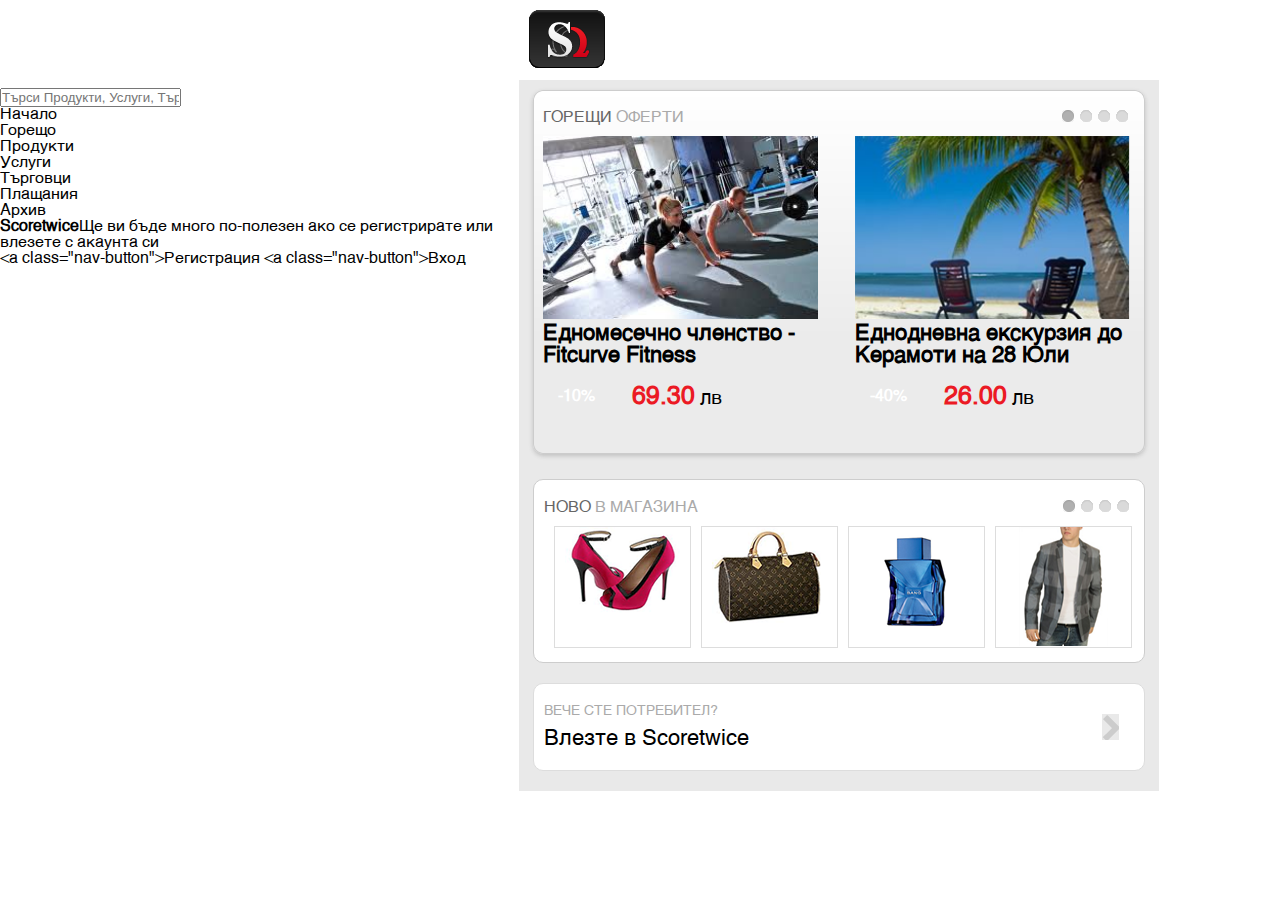
==== index.html @ 778c53c3 "Nice scrolling" ====
<!DOCTYPE HTML>
<html>
    
    <head>
        <meta name="viewport" content="width=device-width" />
        <meta content="text/html" charset="utf8">
        <title>Scoretwice</title>
        <meta description="HTML5 copy of the iphone app Scoretwice" />
        <link rel="stylesheet" href="styles/main.css" type="text/css" charset="utf-8">
    </head>
    
    <body>
        <nav id="app-menu">
            <ul id="sections-tab-menu">
                <li id="main-menu-tab"></li>
                <li id="credit-card-menu-tab"></li>
                <li id="shopping-cart-menu-tab"></li>
            </ul>
            <input type=text placeholder="Търси Продукти, Услуги, Търговци" />
            <ul id="main-menu">
                <li>Начало</li>
                <li>Горещо</li>
                <li>Продукти</li>
                <li>Услуги</li>
                <li>Търговци</li>
                <!--12 notification on merchants -->
                <li>Плащания</li>
                <li>Архив</li>
            </ul>
            <p>
                <strong>Scoretwice</strong>Ще ви бъде много по-полезен ако се регистрирате или влезете с акаунта си</p>
            <а class="nav-button">Регистрация</а>
            <а class="nav-button">Вход</а>
        </nav>
        <div id="main-container">
            <header>
                <a href="#" id="menu-button">
                    <img src="images/logo.png" alt="Scoretwice Logo" title="Scoretwice" width="76" height="58" />
                </a>
            </header>
            <div id=scroll-container>
                <div id="offers-container">
                    <section id="hot-offers">
                        <h3>ГОРЕЩИ
                            <span class="gray-heading">ОФЕРТИ</span>
                        </h3>
                        <ul class="page-selection">
                            <li class="selected"></li>
                            <li></li>
                            <li></li>
                            <li></li>
                        </ul>
                        <ul id="offers-list">
                            <li>
                                <img src="images/one-month-fitness.png" alt="One Month Membership" title="FirCurve Fitness" width="275" height="183" />
                                <p>Едномесечно членство - Fitcurve Fitness</p>
                                <div class="promotion-percentage">-10%</div>
                                <span class="price-tag">69.30</span>
                                <span class="currency">лв</span>
                            </li>
                            <li>
                                <img src="images/one-day-holiday.png" alt="One Day Holiday" title="Trip to Keramotti" width="275" height="183" />
                                <p>Еднодневна екскурзия до Керамоти на 28 Юли</p>
                                <div class="promotion-percentage">-40%</div>
                                <span class="price-tag">26.00</span>
                                <span class="currency">лв</span>
                            </li>
                        </ul>
                    </section>
                    <section id="new-in-store">
                        <h3>НОВО
                            <span class="gray-heading">В МАГАЗИНА</span>
                        </h3>
                        <ul class="page-selection">
                            <li class="selected"></li>
                            <li></li>
                            <li></li>
                            <li></li>
                        </ul>
                        <ul id="product-images">
                            <li>
                                <img src="images/pink-shoes.png" alt="Pink Shoes" title="Pink Shoes" width="116" height="86" />
                            </li>
                            <li>
                                <img src="images/brown-bag.png" alt="Brown Bag" title="Brown Bag" width="115" height="98" />
                            </li>
                            <li>
                                <img src="images/parfume.png" alt="Blue Parfume" title="Blue Parfume" width="109" height="109" />
                            </li>
                            <li>
                                <img src="images/gray-coat.png" alt="Gray Coat" title="Gray Coat" width="89" height="119" />
                            </li>
                        </ul>
                    </section>
                    <section id="already-user">
                        <h3>
                            <span class="gray-heading">ВЕЧЕ СТЕ ПОТРЕБИТЕЛ?</span>
                        </h3>
                        <img src="images/arrow.png" alt="Menu Arrow" title="Arrow" width="17" height="26" />
                        <p>Влезте в Scoretwice</p>
                    </section>
                </div>
            </div>
        </div>
        <script src="/scripts/jquery-2.0.3.min.js"></script>
        <script src="/scripts/jquery.nicescroll.js"></script>
        <script src="/scripts/scripts.js"></script>
    </body>

</html>
---- styles/main.css ----
/*reset*/
 html, body, div, section, header, footer, h1, h2, h3, ul, li, img, p, section, input, a, nav, span {
    margin:0;
    padding:0;
}
ul {
    list-style:none;
}
/*fonts*/
 @font-face {
    font-family:'Helvetica';
    src:url('/fonts/Helvetica.ttf');
}
@font-face {
    font-family:'HelveticaNeue';
    src:url('/fonts/HelveticaNeue.otf');
}
@font-face {
    font-family:'HelveticaNeue';
    font-weight:bold;
    src:url('/fonts/HelveticaNeue-Bold.otf');
}
body {
    font-family:'Helvetica';
    overflow:hidden;
}
#main-container {
    /*for menu animation purposes*/
    float:left;
}
/*header*/
 header {
    position:fixed;
    top:0;
    left:519px;
    width:640px;
    height:80px;
    background: url('/images/header.png');
}
header #menu-button {
    display:block;
    width:76px;
    float:left;
    margin: 10px 0 0 10px;
}
/*offers*/
#scroll-container{
    margin-top:80px;
    overflow:hidden;
}
 #offers-container {
    background-color:#E9E9E9;
    width:640px;
    padding-top:10px;
    padding-bottom:10px;
}
#offers-container #hot-offers {
    width:612px;
    height:364px;
    background: url('/images/hot-offers.png');
    margin: 0 auto;
    padding:10px;
    box-sizing:border-box;
    box-shadow: 0px 2px 4px rgba(100, 100, 100, 0.3);
    border-radius:10px;
}
#offers-container h3 {
    font-weight:normal;
    font-size:16px;
    color:#666666;
    padding:10px 0 10px 0;
    display:block;
    width:513px;
    float:left;
}
#offers-container .page-selection {
    float:left;
    width:72px;
    height:12px;
    display:block;
    margin-top:10px;
}
#offers-container .page-selection li {
    width:12px;
    margin-left:6px;
    height:12px;
    background: url(/images/non-selected-page.png);
    float:left;
    display:block;
}
#offers-container li .promotion-percentage {
    background: url(/images/promotion-percentage.png);
    width: 82px;
    height:36px;
    padding:7px 0 0 15px;
    box-sizing:border-box;
    font-size:16px;
    color:white;
    font-weight:bold;
    float:left;
}
#offers-container .page-selection .selected {
    background: url(/images/selected-page.png);
}
#offers-container .gray-heading {
    color:#AAAAAA;
}
#offers-container #offers-list li {
    display:block;
    width:280px;
    float:left;
}
#offers-container #offers-list li:nth-child(1) {
    margin-right:32px;
}
#offers-container #offers-list li p {
    display:block;
    width:278px;
    font-weight:bold;
    font-size:22px;
}
#offers-container li .promotion-percentage {
    margin-top:15px;
    background: url(/images/promotion-percentage.png);
    width: 82px;
    height:36px;
    padding:7px 0 0 15px;
    box-sizing:border-box;
    font-size:16px;
    color:white;
    font-weight:bold;
    float:left;
}
#offers-container li .price-tag {
    margin-top:15px;
    color:#eb1a24;
    font-size:25px;
    float:left;
    display:block;
    width:55px;
    padding: 3px 0 0 7px;
    font-weight:bold;
}
#offers-container li .currency {
    margin-top:15px;
    width:20px;
    display:block;
    float:left;
    font-size:20px;
    padding: 7px 0 0 13px;
}
#offers-container #new-in-store {
    width:612px;
    height:184px;
    border-radius:10px;
    background:white;
    margin:0 auto;
    margin-top:25px;
    padding:10px;
    box-sizing:border-box;
    border: 1px solid #CDCDCD;
}
#offers-container #new-in-store #product-images li {
    width:135px;
    height:120px;
    border:1px solid #DDD;
    float:left;
    margin-left:10px;
}
#offers-container #new-in-store #product-images li img {
    display:block;
    margin: 0 auto;
}
#offers-container #already-user {
    width:612px;
    height:88px;
    border-radius:10px;
    border: 1px solid #DDD;
    margin: 0 auto;
    margin-top:20px;
    background:white;
    padding:10px;
    box-sizing:border-box;
    margin-bottom:10px;
}
#offers-container #already-user h3 {
    font-size:14px;
}
#offers-container #already-user p {
    display:block;
    clear:left;
    font-size:22px;
}
#offers-container #already-user img {
    display:block;
    float:right;
    margin:20px 15px 0 0;
}
/*main navigation*/
 #app-menu {
    width:519px;
    background: url("/images/navigation-pattern.png");
    float:left;
}
#app-menu #sections-tab-menu {
    height:88px;
}
#app-menu #sections-tab-menu li {
    float:left;
    display:block;
    box-sizing:border-box;
    width:173px;
}
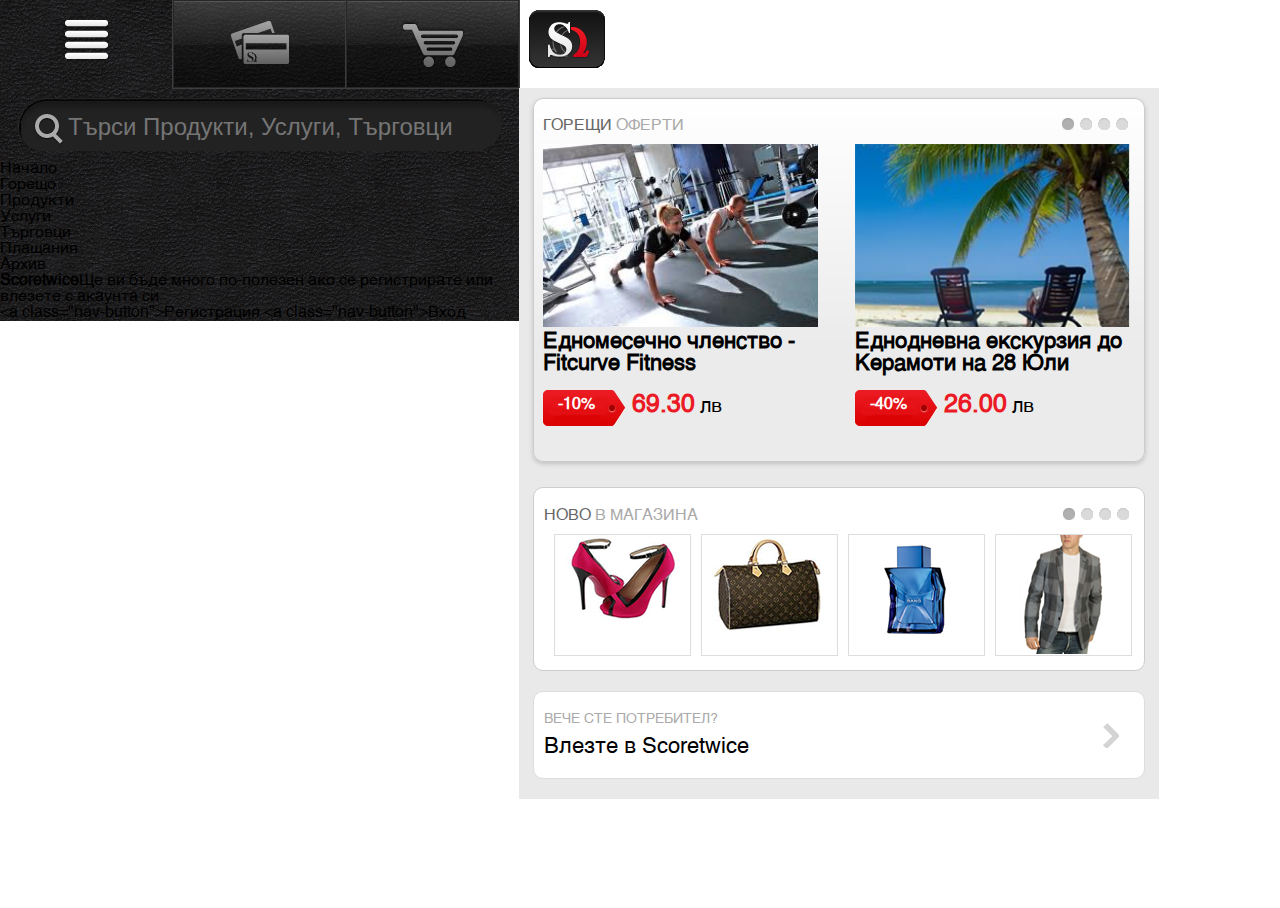
==== commit f2a2fca4: "Menu tabs and search field" ====
--- a/index.html
+++ b/index.html
@@ -2,7 +2,7 @@
 <html>
     
     <head>
-        <meta name="viewport" content="width=device-width" />
+        <meta name="viewport" content="width=device-width user-scalable=no" />
         <meta content="text/html" charset="utf8">
         <title>Scoretwice</title>
         <meta description="HTML5 copy of the iphone app Scoretwice" />
@@ -12,9 +12,15 @@
     <body>
         <nav id="app-menu">
             <ul id="sections-tab-menu">
-                <li id="main-menu-tab"></li>
-                <li id="credit-card-menu-tab"></li>
-                <li id="shopping-cart-menu-tab"></li>
+                <li id="main-menu-tab">
+                    <img src="/images/main-menu-tab.png" alt="Main Menu" Title="Menu Tab" width="47" height="42" />
+                </li>
+                <li id="credit-card-menu-tab">
+                    <img src="/images/credit-card-menu-tab.fw.png" alt="Credit Card" Title="Credit Card" width="58" height="43" />
+                </li>
+                <li id="shopping-cart-menu-tab">
+                    <img src="/images/shopping-cart-menu-tab.fw.png" alt="Shopping Cart" Title="Shopping Cart" width="64" height="47" />
+                </li>
             </ul>
             <input type=text placeholder="Търси Продукти, Услуги, Търговци" />
             <ul id="main-menu">
--- a/styles/main.css
+++ b/styles/main.css
@@ -34,7 +34,7 @@
     top:0;
     left:519px;
     width:640px;
-    height:80px;
+    height:88px;
     background: url('/images/header.png');
 }
 header #menu-button {
@@ -45,7 +45,7 @@
 }
 /*offers*/
 #scroll-container{
-    margin-top:80px;
+    margin-top:88px;
     overflow:hidden;
 }
  #offers-container {
@@ -196,6 +196,7 @@
     float:right;
     margin:20px 15px 0 0;
 }
+
 /*main navigation*/
  #app-menu {
     width:519px;
@@ -209,5 +210,34 @@
     float:left;
     display:block;
     box-sizing:border-box;
+    border: 1px solid #272728;
+    outline:1px solid #3c3d3e;    
     width:173px;
+    height:88px;
+    background: url("/images/non-selected-tab.fw.png");
+}
+#app-menu #sections-tab-menu li:nth-child(1) {
+    background:none;
+    border:none;
+    outline:none;
+}
+#app-menu #sections-tab-menu li img{
+    display:block;
+    margin: 0 auto;
+    margin-top:20px;
+}
+
+#app-menu input{
+    width:485px;
+    height:53px;
+    margin:10px auto;
+    display:block;
+    border-radius:30px;
+    border:1px solid #222;
+    font-size:24px;
+    color:#666;
+    padding-left:50px;
+    padding-top:5px;
+    box-sizing:border-box;
+    background: url("/images/search-field.fw.png");
 }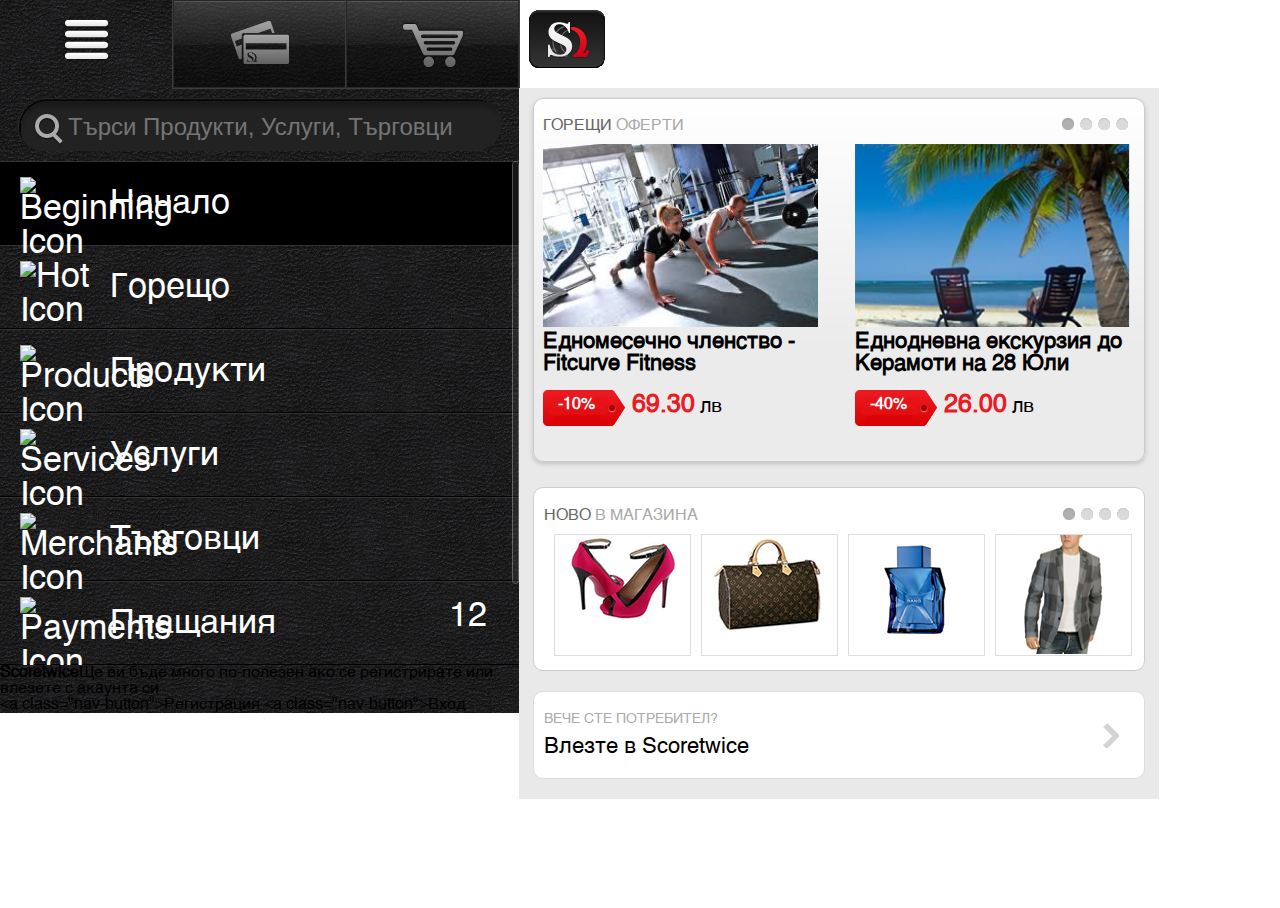
==== commit 1b794ddb: "Menu list" ====
--- a/index.html
+++ b/index.html
@@ -24,14 +24,52 @@
             </ul>
             <input type=text placeholder="Търси Продукти, Услуги, Търговци" />
             <ul id="main-menu">
-                <li>Начало</li>
-                <li>Горещо</li>
-                <li>Продукти</li>
-                <li>Услуги</li>
-                <li>Търговци</li>
+                <li id="beginning-menu-item">
+                    <div class="icon-container">
+                        <img src="/images/beginning-menu-list.fw.png" alt="Beginning Icon" title="Beginning" width="55" height="53" class="menu-icon" />
+                    </div>
+                    <span>Начало</span>
+                </li>
+                <li id="hot-menu-item">
+                    <div class="icon-container">
+                        <img src="/images/hot-menu-list.fw.png" alt="Hot Icon" title="Hot" width="54" height="67" class="menu-icon" />
+                    </div>
+                    <span>Горещо</span>
+                </li>
+                <li id="products-menu-item">
+                    <div class="icon-container">
+                        <img src="/images/products-menu-list.fw.png" alt="Products Icon" title="Products" width="49" height="49" class="menu-icon" />
+                    </div>
+                    <span>Продукти</span>
+                </li>
+                <li id="services-menu-item">
+                    <div class="icon-container">
+                        <img src="/images/services-menu-list.fw.png" alt="Services Icon" title="Services" width="69" height="58" class="menu-icon" />
+                    </div>
+                    <span>Услуги</span>
+                </li>
+                <li id="merchants-menu-item">
+                    <div class="icon-container">
+                        <img src="/images/merchants-menu-list.fw.png" alt="Merchants Icon" title="Merchants" width="45" height="47" class="menu-icon" />
+                    </div>
+                    <span>Търговци</span>
+                </li>
                 <!--12 notification on merchants -->
-                <li>Плащания</li>
-                <li>Архив</li>
+                <li id="payments-menu-item">
+                    <div class="icon-container">
+                        <img src="/images/payments-menu-list.fw.png" alt="Payments Icon" title="Payments" width="47" height="44" class="menu-icon" />
+                    </div>
+                    <span>Плащания</span>
+                    <div id="payments-notifications">
+                        12
+                    </div>
+                </li>
+                <li id="archive-menu-item">
+                    <div class="icon-container">
+                        <img src="/images/archive-menu-list.fw.png" alt="Archive Icon" title="Archive" width="37" height="44" class="menu-icon" />
+                    </div>
+                    <span>Архив</span>
+                </li>
             </ul>
             <p>
                 <strong>Scoretwice</strong>Ще ви бъде много по-полезен ако се регистрирате или влезете с акаунта си</p>
--- a/styles/main.css
+++ b/styles/main.css
@@ -240,4 +240,51 @@
     padding-top:5px;
     box-sizing:border-box;
     background: url("/images/search-field.fw.png");
+}
+#app-menu #main-menu{
+    margin-top:10px;
+    height:504px;
+}
+#app-menu #main-menu li{
+    height:84px;
+    font-size:34px;
+    color:white;
+    box-sizing:border-box;
+    border-top:1px solid #333;
+    border-bottom:1px solid black;
+    padding-top:15px;
+    
+}
+#app-menu #main-menu li .menu-icon{
+    vertical-align:middle;
+}
+#app-menu #main-menu li .icon-container{
+    width:70px;
+    height:60px;
+    float:left;
+    vertical-align:middle;
+    padding-left:20px;
+}
+#app-menu #main-menu li span{
+    vertical-align:middle;
+    display:block;
+    vertical-align:middle;
+    float:left;
+    padding-top:10px;
+    margin-left:20px;
+}
+
+#app-menu #main-menu li:nth-child(1){
+    background:black;
+}
+#app-menu #main-menu li #payments-notifications{
+    float:right;
+    background:url("/images/notifications.fw.png");
+    width:70px;
+    height:50px;
+    text-align:center;
+    box-sizing:border-box;
+    padding-top:3px;
+    padding-right:3px;
+    margin-right:15px;
 }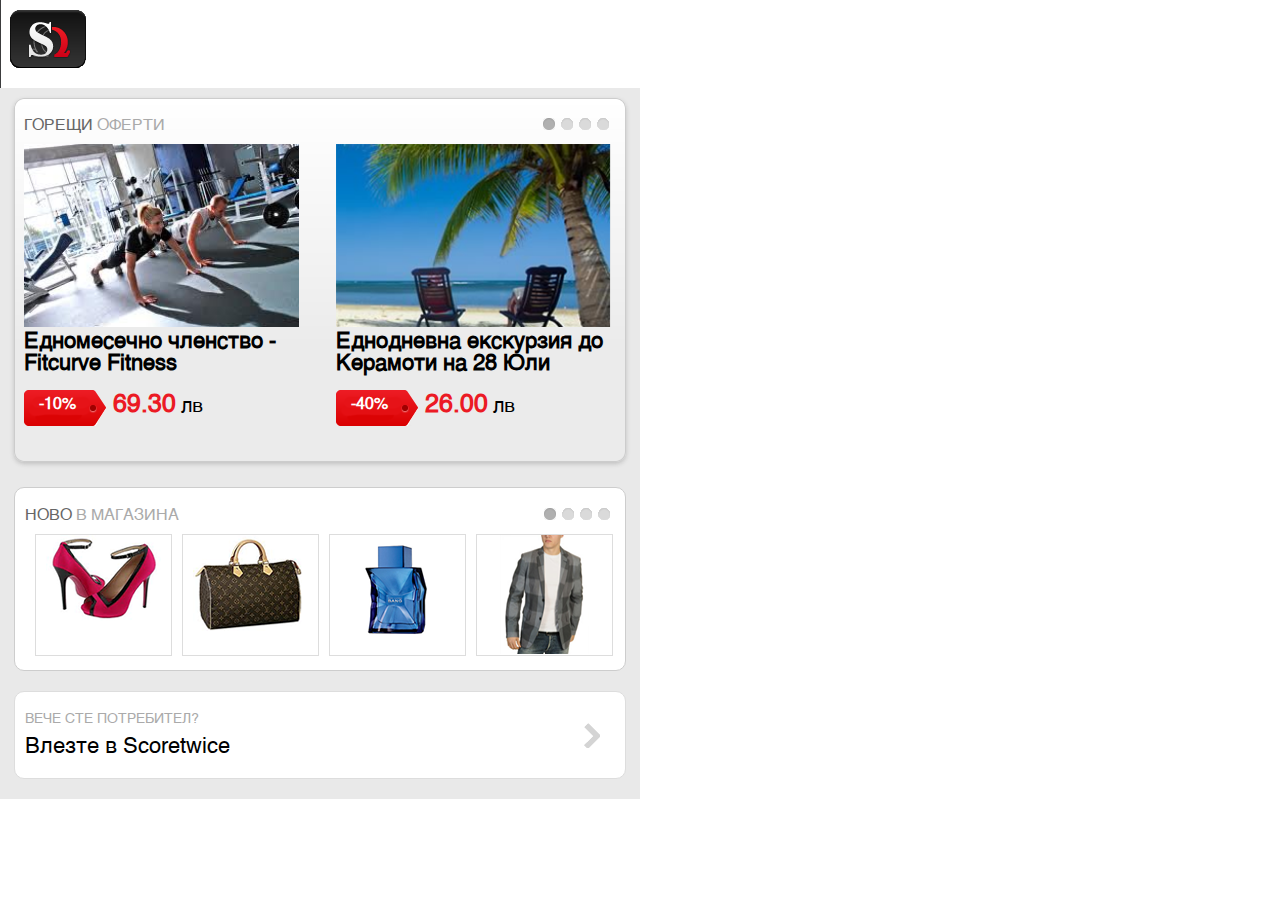
==== commit 69cc54b9: "Sliding Menu" ====
--- a/index.html
+++ b/index.html
@@ -60,9 +60,7 @@
                         <img src="/images/payments-menu-list.fw.png" alt="Payments Icon" title="Payments" width="47" height="44" class="menu-icon" />
                     </div>
                     <span>Плащания</span>
-                    <div id="payments-notifications">
-                        12
-                    </div>
+                    <div id="payments-notifications">12</div>
                 </li>
                 <li id="archive-menu-item">
                     <div class="icon-container">
@@ -71,10 +69,10 @@
                     <span>Архив</span>
                 </li>
             </ul>
-            <p>
-                <strong>Scoretwice</strong>Ще ви бъде много по-полезен ако се регистрирате или влезете с акаунта си</p>
-            <а class="nav-button">Регистрация</а>
-            <а class="nav-button">Вход</а>
+            <p id="account-info">
+                <strong>Scoretwice</strong> ще ви бъде много по-полезен ако се регистрирате или влезете с акаунта си</p>
+			<a href="#" class="login-button">Регистрация</a>
+			<a href="#" class="login-button">Вход</a>
         </nav>
         <div id="main-container">
             <header>
--- a/styles/main.css
+++ b/styles/main.css
@@ -27,12 +27,14 @@
 #main-container {
     /*for menu animation purposes*/
     float:left;
+    position:absolute;
+    left:0;
 }
 /*header*/
  header {
     position:fixed;
     top:0;
-    left:519px;
+    left:0;
     width:640px;
     height:88px;
     background: url('/images/header.png');
@@ -202,6 +204,8 @@
     width:519px;
     background: url("/images/navigation-pattern.png");
     float:left;
+    position:absolute;
+    left:-519px;
 }
 #app-menu #sections-tab-menu {
     height:88px;
@@ -287,4 +291,24 @@
     padding-top:3px;
     padding-right:3px;
     margin-right:15px;
+}
+#app-menu #account-info{
+    font-style:italic;
+    padding:20px 0 20px 30px;
+    color:white;
+    font-size:20px;
+}
+#app-menu .login-button{
+    width:224px;
+    height:70px;
+    background:url("/images/login-button.fw.png") no-repeat;
+    color:white;
+    font-size:28px;
+    float:left;
+    display:block;
+    margin:0 0 20px 20px;
+    text-align:center;
+    padding-top:15px;
+    box-sizing:border-box;
+    text-decoration:none;
 }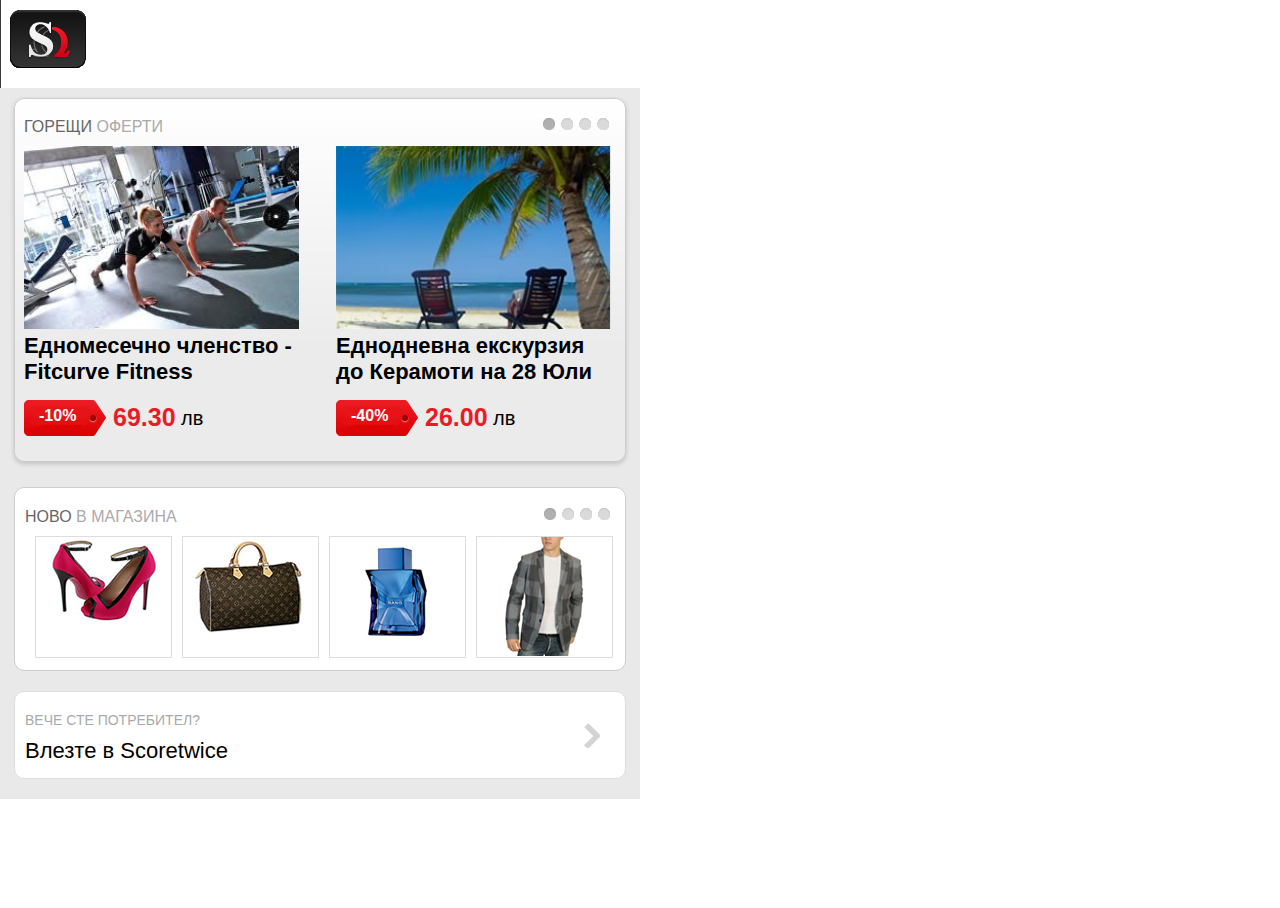
==== commit 2513aa83: "Splitted styles" ====
--- a/index.html
+++ b/index.html
@@ -7,6 +7,10 @@
         <title>Scoretwice</title>
         <meta description="HTML5 copy of the iphone app Scoretwice" />
         <link rel="stylesheet" href="styles/main.css" type="text/css" charset="utf-8">
+        <link rel="stylesheet" href="styles/index.css" type="text/css" charset="utf-8">
+        <link rel="stylesheet" href="styles/navigation.css" type="text/css" charset="utf-8">
+        <link rel="stylesheet" href="styles/header.css" type="text/css" charset="utf-8">
+        
     </head>
     
     <body>
--- a/styles/main.css
+++ b/styles/main.css
@@ -24,291 +24,13 @@
     font-family:'Helvetica';
     overflow:hidden;
 }
+/*the content container*/
 #main-container {
     /*for menu animation purposes*/
     float:left;
     position:absolute;
     left:0;
 }
-/*header*/
- header {
-    position:fixed;
-    top:0;
-    left:0;
-    width:640px;
-    height:88px;
-    background: url('/images/header.png');
-}
-header #menu-button {
-    display:block;
-    width:76px;
-    float:left;
-    margin: 10px 0 0 10px;
-}
-/*offers*/
-#scroll-container{
-    margin-top:88px;
-    overflow:hidden;
-}
- #offers-container {
-    background-color:#E9E9E9;
-    width:640px;
-    padding-top:10px;
-    padding-bottom:10px;
-}
-#offers-container #hot-offers {
-    width:612px;
-    height:364px;
-    background: url('/images/hot-offers.png');
-    margin: 0 auto;
-    padding:10px;
-    box-sizing:border-box;
-    box-shadow: 0px 2px 4px rgba(100, 100, 100, 0.3);
-    border-radius:10px;
-}
-#offers-container h3 {
-    font-weight:normal;
-    font-size:16px;
-    color:#666666;
-    padding:10px 0 10px 0;
-    display:block;
-    width:513px;
-    float:left;
-}
-#offers-container .page-selection {
-    float:left;
-    width:72px;
-    height:12px;
-    display:block;
-    margin-top:10px;
-}
-#offers-container .page-selection li {
-    width:12px;
-    margin-left:6px;
-    height:12px;
-    background: url(/images/non-selected-page.png);
-    float:left;
-    display:block;
-}
-#offers-container li .promotion-percentage {
-    background: url(/images/promotion-percentage.png);
-    width: 82px;
-    height:36px;
-    padding:7px 0 0 15px;
-    box-sizing:border-box;
-    font-size:16px;
-    color:white;
-    font-weight:bold;
-    float:left;
-}
-#offers-container .page-selection .selected {
-    background: url(/images/selected-page.png);
-}
-#offers-container .gray-heading {
-    color:#AAAAAA;
-}
-#offers-container #offers-list li {
-    display:block;
-    width:280px;
-    float:left;
-}
-#offers-container #offers-list li:nth-child(1) {
-    margin-right:32px;
-}
-#offers-container #offers-list li p {
-    display:block;
-    width:278px;
-    font-weight:bold;
-    font-size:22px;
-}
-#offers-container li .promotion-percentage {
-    margin-top:15px;
-    background: url(/images/promotion-percentage.png);
-    width: 82px;
-    height:36px;
-    padding:7px 0 0 15px;
-    box-sizing:border-box;
-    font-size:16px;
-    color:white;
-    font-weight:bold;
-    float:left;
-}
-#offers-container li .price-tag {
-    margin-top:15px;
-    color:#eb1a24;
-    font-size:25px;
-    float:left;
-    display:block;
-    width:55px;
-    padding: 3px 0 0 7px;
-    font-weight:bold;
-}
-#offers-container li .currency {
-    margin-top:15px;
-    width:20px;
-    display:block;
-    float:left;
-    font-size:20px;
-    padding: 7px 0 0 13px;
-}
-#offers-container #new-in-store {
-    width:612px;
-    height:184px;
-    border-radius:10px;
-    background:white;
-    margin:0 auto;
-    margin-top:25px;
-    padding:10px;
-    box-sizing:border-box;
-    border: 1px solid #CDCDCD;
-}
-#offers-container #new-in-store #product-images li {
-    width:135px;
-    height:120px;
-    border:1px solid #DDD;
-    float:left;
-    margin-left:10px;
-}
-#offers-container #new-in-store #product-images li img {
-    display:block;
-    margin: 0 auto;
-}
-#offers-container #already-user {
-    width:612px;
-    height:88px;
-    border-radius:10px;
-    border: 1px solid #DDD;
-    margin: 0 auto;
-    margin-top:20px;
-    background:white;
-    padding:10px;
-    box-sizing:border-box;
-    margin-bottom:10px;
-}
-#offers-container #already-user h3 {
-    font-size:14px;
-}
-#offers-container #already-user p {
-    display:block;
-    clear:left;
-    font-size:22px;
-}
-#offers-container #already-user img {
-    display:block;
-    float:right;
-    margin:20px 15px 0 0;
-}
 
-/*main navigation*/
- #app-menu {
-    width:519px;
-    background: url("/images/navigation-pattern.png");
-    float:left;
-    position:absolute;
-    left:-519px;
-}
-#app-menu #sections-tab-menu {
-    height:88px;
-}
-#app-menu #sections-tab-menu li {
-    float:left;
-    display:block;
-    box-sizing:border-box;
-    border: 1px solid #272728;
-    outline:1px solid #3c3d3e;    
-    width:173px;
-    height:88px;
-    background: url("/images/non-selected-tab.fw.png");
-}
-#app-menu #sections-tab-menu li:nth-child(1) {
-    background:none;
-    border:none;
-    outline:none;
-}
-#app-menu #sections-tab-menu li img{
-    display:block;
-    margin: 0 auto;
-    margin-top:20px;
-}
 
-#app-menu input{
-    width:485px;
-    height:53px;
-    margin:10px auto;
-    display:block;
-    border-radius:30px;
-    border:1px solid #222;
-    font-size:24px;
-    color:#666;
-    padding-left:50px;
-    padding-top:5px;
-    box-sizing:border-box;
-    background: url("/images/search-field.fw.png");
-}
-#app-menu #main-menu{
-    margin-top:10px;
-    height:504px;
-}
-#app-menu #main-menu li{
-    height:84px;
-    font-size:34px;
-    color:white;
-    box-sizing:border-box;
-    border-top:1px solid #333;
-    border-bottom:1px solid black;
-    padding-top:15px;
-    
-}
-#app-menu #main-menu li .menu-icon{
-    vertical-align:middle;
-}
-#app-menu #main-menu li .icon-container{
-    width:70px;
-    height:60px;
-    float:left;
-    vertical-align:middle;
-    padding-left:20px;
-}
-#app-menu #main-menu li span{
-    vertical-align:middle;
-    display:block;
-    vertical-align:middle;
-    float:left;
-    padding-top:10px;
-    margin-left:20px;
-}
 
-#app-menu #main-menu li:nth-child(1){
-    background:black;
-}
-#app-menu #main-menu li #payments-notifications{
-    float:right;
-    background:url("/images/notifications.fw.png");
-    width:70px;
-    height:50px;
-    text-align:center;
-    box-sizing:border-box;
-    padding-top:3px;
-    padding-right:3px;
-    margin-right:15px;
-}
-#app-menu #account-info{
-    font-style:italic;
-    padding:20px 0 20px 30px;
-    color:white;
-    font-size:20px;
-}
-#app-menu .login-button{
-    width:224px;
-    height:70px;
-    background:url("/images/login-button.fw.png") no-repeat;
-    color:white;
-    font-size:28px;
-    float:left;
-    display:block;
-    margin:0 0 20px 20px;
-    text-align:center;
-    padding-top:15px;
-    box-sizing:border-box;
-    text-decoration:none;
-}--- a/styles/index.css
+++ b/styles/index.css
@@ -0,0 +1,153 @@
+/*offers*/
+#scroll-container{
+    margin-top:88px;
+    overflow:hidden;
+}
+ #offers-container {
+    background-color:#E9E9E9;
+    width:640px;
+    padding-top:10px;
+    padding-bottom:10px;
+}
+#offers-container #hot-offers {
+    width:612px;
+    height:364px;
+    background: url('/images/hot-offers.png');
+    margin: 0 auto;
+    padding:10px;
+    box-sizing:border-box;
+    box-shadow: 0px 2px 4px rgba(100, 100, 100, 0.3);
+    border-radius:10px;
+}
+#offers-container h3 {
+    font-weight:normal;
+    font-size:16px;
+    color:#666666;
+    padding:10px 0 10px 0;
+    display:block;
+    width:513px;
+    float:left;
+}
+#offers-container .page-selection {
+    float:left;
+    width:72px;
+    height:12px;
+    display:block;
+    margin-top:10px;
+}
+#offers-container .page-selection li {
+    width:12px;
+    margin-left:6px;
+    height:12px;
+    background: url(/images/non-selected-page.png);
+    float:left;
+    display:block;
+}
+#offers-container li .promotion-percentage {
+    background: url(/images/promotion-percentage.png);
+    width: 82px;
+    height:36px;
+    padding:7px 0 0 15px;
+    box-sizing:border-box;
+    font-size:16px;
+    color:white;
+    font-weight:bold;
+    float:left;
+}
+#offers-container .page-selection .selected {
+    background: url(/images/selected-page.png);
+}
+#offers-container .gray-heading {
+    color:#AAAAAA;
+}
+#offers-container #offers-list li {
+    display:block;
+    width:280px;
+    float:left;
+}
+#offers-container #offers-list li:nth-child(1) {
+    margin-right:32px;
+}
+#offers-container #offers-list li p {
+    display:block;
+    width:278px;
+    font-weight:bold;
+    font-size:22px;
+}
+#offers-container li .promotion-percentage {
+    margin-top:15px;
+    background: url(/images/promotion-percentage.png);
+    width: 82px;
+    height:36px;
+    padding:7px 0 0 15px;
+    box-sizing:border-box;
+    font-size:16px;
+    color:white;
+    font-weight:bold;
+    float:left;
+}
+#offers-container li .price-tag {
+    margin-top:15px;
+    color:#eb1a24;
+    font-size:25px;
+    float:left;
+    display:block;
+    width:55px;
+    padding: 3px 0 0 7px;
+    font-weight:bold;
+}
+#offers-container li .currency {
+    margin-top:15px;
+    width:20px;
+    display:block;
+    float:left;
+    font-size:20px;
+    padding: 7px 0 0 13px;
+}
+#offers-container #new-in-store {
+    width:612px;
+    height:184px;
+    border-radius:10px;
+    background:white;
+    margin:0 auto;
+    margin-top:25px;
+    padding:10px;
+    box-sizing:border-box;
+    border: 1px solid #CDCDCD;
+}
+#offers-container #new-in-store #product-images li {
+    width:135px;
+    height:120px;
+    border:1px solid #DDD;
+    float:left;
+    margin-left:10px;
+}
+#offers-container #new-in-store #product-images li img {
+    display:block;
+    margin: 0 auto;
+}
+#offers-container #already-user {
+    width:612px;
+    height:88px;
+    border-radius:10px;
+    border: 1px solid #DDD;
+    margin: 0 auto;
+    margin-top:20px;
+    background:white;
+    padding:10px;
+    box-sizing:border-box;
+    margin-bottom:10px;
+}
+#offers-container #already-user h3 {
+    font-size:14px;
+}
+#offers-container #already-user p {
+    display:block;
+    clear:left;
+    font-size:22px;
+}
+#offers-container #already-user img {
+    display:block;
+    float:right;
+    margin:20px 15px 0 0;
+}--- a/styles/navigation.css
+++ b/styles/navigation.css
@@ -0,0 +1,113 @@
+/*main navigation*/
+ #app-menu {
+    width:519px;
+    background: url("/images/navigation-pattern.png");
+    float:left;
+    position:absolute;
+    left:-519px;
+}
+#app-menu #sections-tab-menu {
+    height:88px;
+}
+#app-menu #sections-tab-menu li {
+    float:left;
+    display:block;
+    box-sizing:border-box;
+    border: 1px solid #272728;
+    outline:1px solid #3c3d3e;    
+    width:173px;
+    height:88px;
+    background: url("/images/non-selected-tab.fw.png");
+}
+#app-menu #sections-tab-menu li:nth-child(1) {
+    background:none;
+    border:none;
+    outline:none;
+}
+#app-menu #sections-tab-menu li img{
+    display:block;
+    margin: 0 auto;
+    margin-top:20px;
+}
+
+#app-menu input{
+    width:485px;
+    height:53px;
+    margin:10px auto;
+    display:block;
+    border-radius:30px;
+    border:1px solid #222;
+    font-size:24px;
+    color:#666;
+    padding-left:50px;
+    padding-top:5px;
+    box-sizing:border-box;
+    background: url("/images/search-field.fw.png");
+}
+#app-menu #main-menu{
+    margin-top:10px;
+    height:504px;
+}
+#app-menu #main-menu li{
+    height:84px;
+    font-size:34px;
+    color:white;
+    box-sizing:border-box;
+    border-top:1px solid #333;
+    border-bottom:1px solid black;
+    padding-top:15px;
+    
+}
+#app-menu #main-menu li .menu-icon{
+    vertical-align:middle;
+}
+#app-menu #main-menu li .icon-container{
+    width:70px;
+    height:60px;
+    float:left;
+    vertical-align:middle;
+    padding-left:20px;
+}
+#app-menu #main-menu li span{
+    vertical-align:middle;
+    display:block;
+    vertical-align:middle;
+    float:left;
+    padding-top:10px;
+    margin-left:20px;
+}
+
+#app-menu #main-menu li:nth-child(1){
+    background:black;
+}
+#app-menu #main-menu li #payments-notifications{
+    float:right;
+    background:url("/images/notifications.fw.png");
+    width:70px;
+    height:50px;
+    text-align:center;
+    box-sizing:border-box;
+    padding-top:3px;
+    padding-right:3px;
+    margin-right:15px;
+}
+#app-menu #account-info{
+    font-style:italic;
+    padding:20px 0 20px 30px;
+    color:white;
+    font-size:20px;
+}
+#app-menu .login-button{
+    width:224px;
+    height:70px;
+    background:url("/images/login-button.fw.png") no-repeat;
+    color:white;
+    font-size:28px;
+    float:left;
+    display:block;
+    margin:0 0 20px 20px;
+    text-align:center;
+    padding-top:15px;
+    box-sizing:border-box;
+    text-decoration:none;
+}--- a/styles/header.css
+++ b/styles/header.css
@@ -0,0 +1,15 @@
+/*header*/
+ header {
+    position:fixed;
+    top:0;
+    left:0;
+    width:640px;
+    height:88px;
+    background: url('/images/header.png');
+}
+header #menu-button {
+    display:block;
+    width:76px;
+    float:left;
+    margin: 10px 0 0 10px;
+}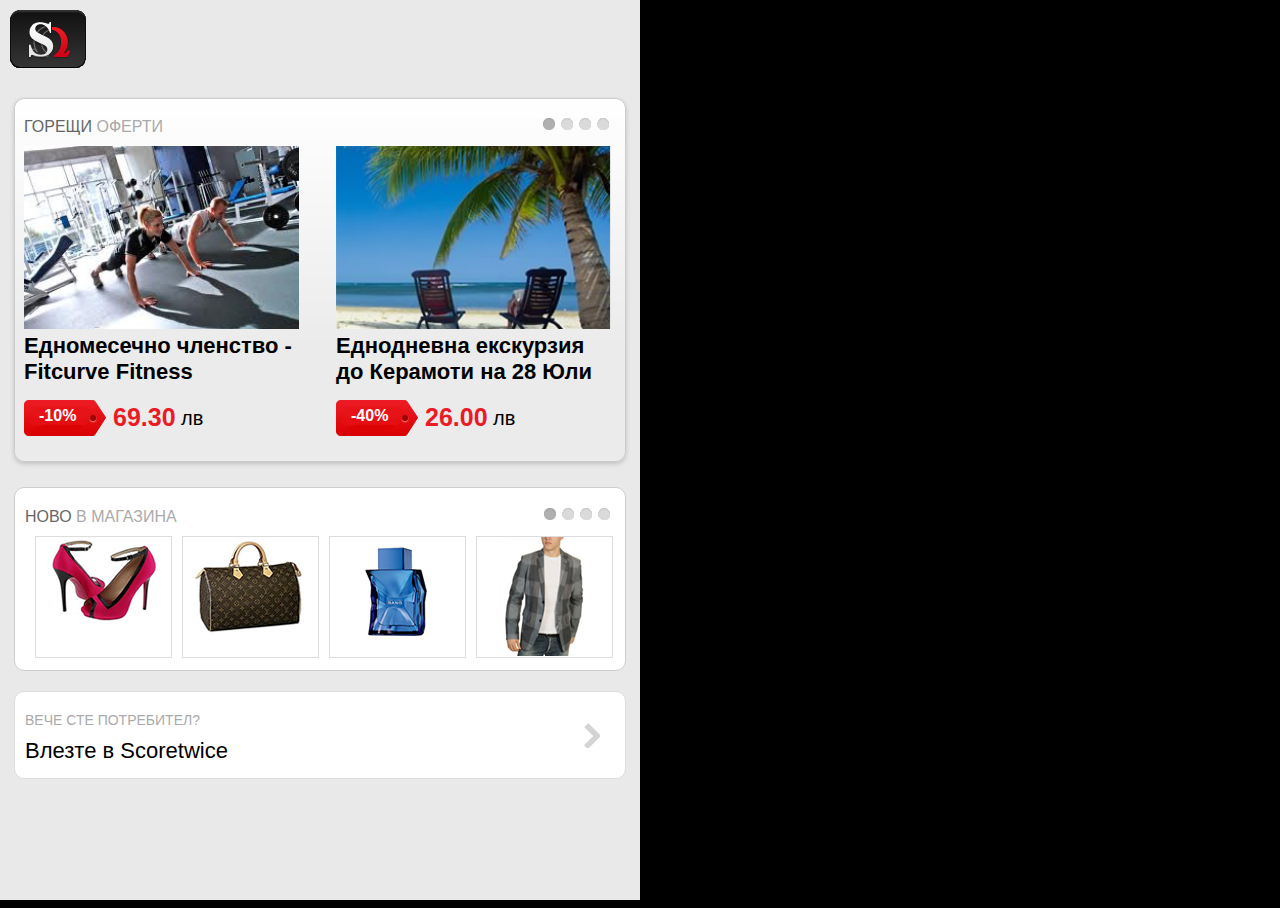
==== commit 98c12677: "Fitness styling and scroll modifications" ====
--- a/index.html
+++ b/index.html
@@ -2,15 +2,16 @@
 <html>
     
     <head>
-        <meta name="viewport" content="width=device-width user-scalable=no" />
+        <meta name="viewport" content="width=device-width user-scalable=false initial-scale=0.5" />
+        <meta name="apple-mobile-web-app-capable" content="yes"/>
         <meta content="text/html" charset="utf8">
         <title>Scoretwice</title>
         <meta description="HTML5 copy of the iphone app Scoretwice" />
-        <link rel="stylesheet" href="styles/main.css" type="text/css" charset="utf-8">
-        <link rel="stylesheet" href="styles/index.css" type="text/css" charset="utf-8">
-        <link rel="stylesheet" href="styles/navigation.css" type="text/css" charset="utf-8">
-        <link rel="stylesheet" href="styles/header.css" type="text/css" charset="utf-8">
-        
+        <link rel="stylesheet" href="styles/main.css" type="text/css" charset="utf-8" />
+        <link rel="stylesheet" href="styles/index.css" type="text/css" charset="utf-8" />
+        <link rel="stylesheet" href="styles/navigation.css" type="text/css" charset="utf-8" />
+        <link rel="stylesheet" href="styles/header.css" type="text/css" charset="utf-8" />
+        <link rel="stylesheet" href="styles/animate.min.css" type="text/css" charset="utf-8" />
     </head>
     
     <body>
@@ -26,8 +27,8 @@
                     <img src="/images/shopping-cart-menu-tab.fw.png" alt="Shopping Cart" Title="Shopping Cart" width="64" height="47" />
                 </li>
             </ul>
-            <input type=text placeholder="Търси Продукти, Услуги, Търговци" />
-            <ul id="main-menu">
+            <input id="menu-search-field" type=text placeholder="Търси Продукти, Услуги, Търговци" />
+            <ul id="main-menu" class="scrollable">
                 <li id="beginning-menu-item">
                     <div class="icon-container">
                         <img src="/images/beginning-menu-list.fw.png" alt="Beginning Icon" title="Beginning" width="55" height="53" class="menu-icon" />
@@ -74,17 +75,17 @@
                 </li>
             </ul>
             <p id="account-info">
-                <strong>Scoretwice</strong> ще ви бъде много по-полезен ако се регистрирате или влезете с акаунта си</p>
-			<a href="#" class="login-button">Регистрация</a>
-			<a href="#" class="login-button">Вход</a>
+                <strong>Scoretwice</strong>ще ви бъде много по-полезен ако се регистрирате или влезете с акаунта си</p>
+            <a class="login-button">Регистрация</a>
+            <a class="login-button">Вход</a>
         </nav>
         <div id="main-container">
             <header>
-                <a href="#" id="menu-button">
+                <a id="menu-button">
                     <img src="images/logo.png" alt="Scoretwice Logo" title="Scoretwice" width="76" height="58" />
                 </a>
             </header>
-            <div id=scroll-container>
+            <div id="scroll-container" class="scrollable">
                 <div id="offers-container">
                     <section id="hot-offers">
                         <h3>ГОРЕЩИ
--- a/styles/main.css
+++ b/styles/main.css
@@ -20,17 +20,29 @@
     font-weight:bold;
     src:url('/fonts/HelveticaNeue-Bold.otf');
 }
+html, body {
+    overflow:hidden;
+    height:100%;
+}
 body {
     font-family:'Helvetica';
-    overflow:hidden;
+    background:black;
+    /*on iphone >5 the app has black stripes on top and bottom*/
 }
 /*the content container*/
-#main-container {
+ #main-container {
     /*for menu animation purposes*/
     float:left;
     position:absolute;
     left:0;
+    height:100%;
+    background:#E9E9E9;
 }
-
-
-
+#scroll-container {
+    margin-top:88px;
+    width:640px;
+}
+.scrollable {
+    overflow-y:scroll;
+    -webkit-overflow-scrolling: touch;
+}--- a/styles/index.css
+++ b/styles/index.css
@@ -1,8 +1,4 @@
 /*offers*/
-#scroll-container{
-    margin-top:88px;
-    overflow:hidden;
-}
  #offers-container {
     background-color:#E9E9E9;
     width:640px;
--- a/styles/header.css
+++ b/styles/header.css
@@ -1,7 +1,6 @@
 /*header*/
  header {
-    position:fixed;
-    top:0;
+    position:absolute;
     left:0;
     width:640px;
     height:88px;
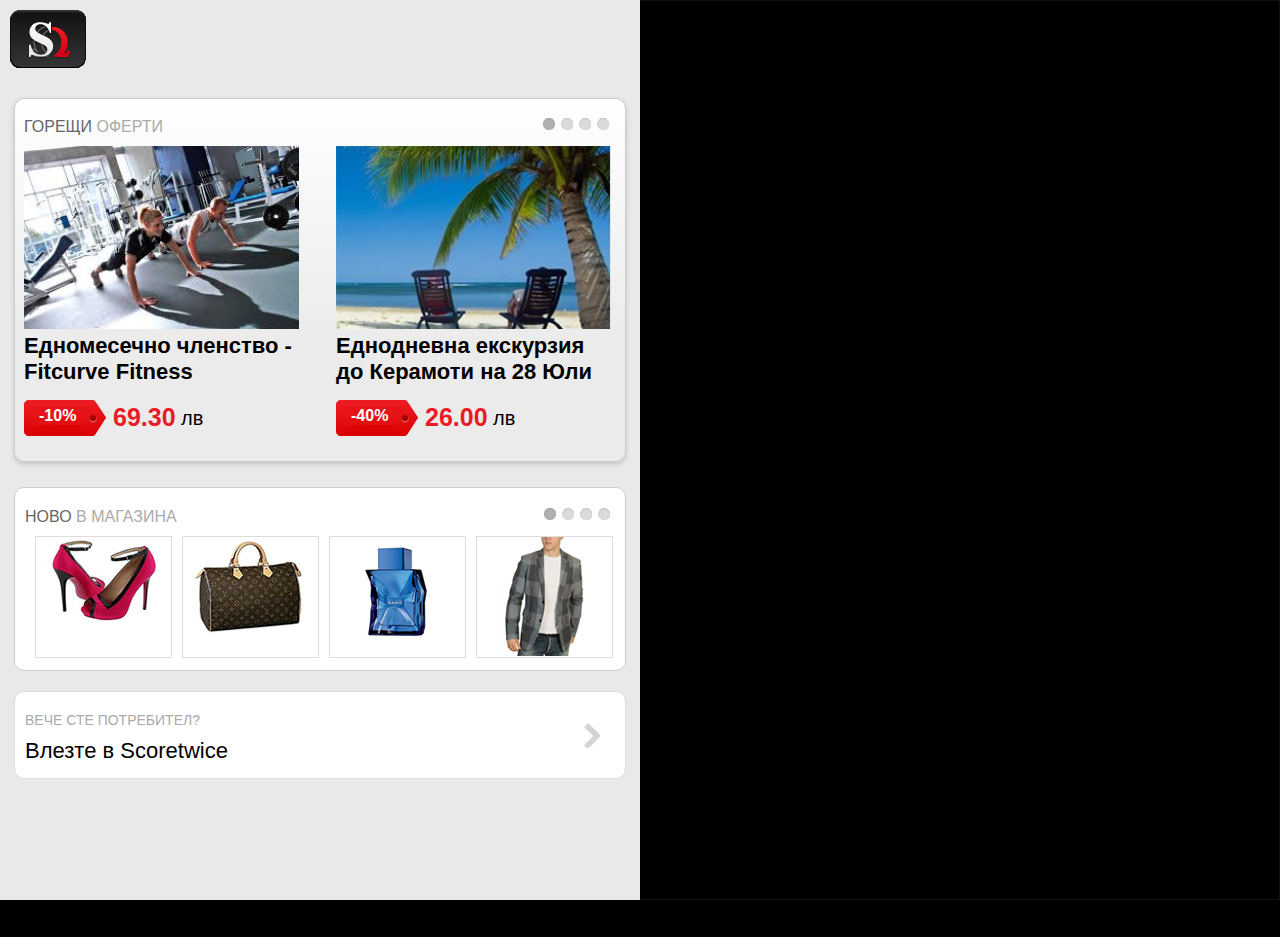
==== commit 5eb0532f: "Scroll Fixes and initial release" ====
--- a/index.html
+++ b/index.html
@@ -2,7 +2,7 @@
 <html>
     
     <head>
-        <meta name="viewport" content="width=device-width user-scalable=false initial-scale=0.5" />
+        <meta name="viewport" content="width=device-width user-scalable=false initial-scale=0.5 max-scale=0.5" />
         <meta name="apple-mobile-web-app-capable" content="yes"/>
         <meta content="text/html" charset="utf8">
         <title>Scoretwice</title>
@@ -34,6 +34,7 @@
                         <img src="/images/beginning-menu-list.fw.png" alt="Beginning Icon" title="Beginning" width="55" height="53" class="menu-icon" />
                     </div>
                     <span>Начало</span>
+                    <a href="/index.html"></a> <!--For SEO -->
                 </li>
                 <li id="hot-menu-item">
                     <div class="icon-container">
@@ -46,6 +47,7 @@
                         <img src="/images/products-menu-list.fw.png" alt="Products Icon" title="Products" width="49" height="49" class="menu-icon" />
                     </div>
                     <span>Продукти</span>
+                    <a href="/products.html"></a> <!--For SEO -->
                 </li>
                 <li id="services-menu-item">
                     <div class="icon-container">
@@ -150,7 +152,7 @@
             </div>
         </div>
         <script src="/scripts/jquery-2.0.3.min.js"></script>
-        <script src="/scripts/jquery.nicescroll.js"></script>
+        <script src="/scripts/jquery.mobile-1.3.2.min.js"></script>
         <script src="/scripts/scripts.js"></script>
     </body>
 
--- a/styles/index.css
+++ b/styles/index.css
@@ -1,3 +1,6 @@
+#app-menu #main-menu li:nth-child(1){ /*beginning menu item*/
+    background:black;
+}
 /*offers*/
  #offers-container {
     background-color:#E9E9E9;
--- a/styles/navigation.css
+++ b/styles/navigation.css
@@ -76,10 +76,6 @@
     padding-top:10px;
     margin-left:20px;
 }
-
-#app-menu #main-menu li:nth-child(1){
-    background:black;
-}
 #app-menu #main-menu li #payments-notifications{
     float:right;
     background:url("/images/notifications.fw.png");
